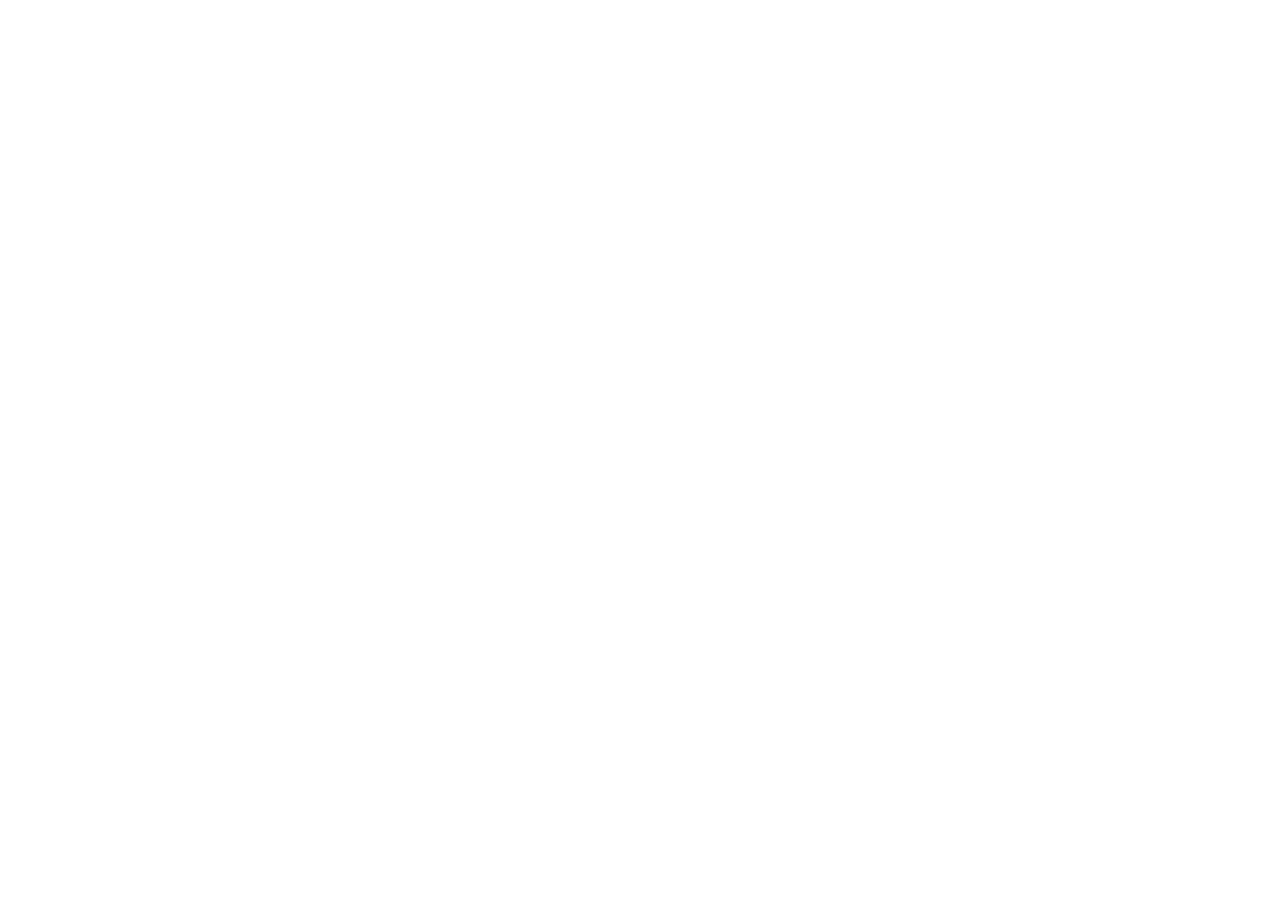
==== Bramhaand-Parallex/index.html @ b5f0dbc6 "Bramhaand Website - files Linked" ====
<!DOCTYPE html>
<html lang="en">
<head>
    <meta charset="UTF-8">
    <meta http-equiv="X-UA-Compatible" content="IE=edge">
    <meta name="viewport" content="width=device-width, initial-scale=1.0">
    <title>ब्रम्हांड-bramhaand</title>
    <link rel="stylesheet" href="css/style.css">
    <link rel="stylesheet" href="https://unpkg.com/swiper/swiper-bundle.min.css" />
</head>
<body>
    

    <script src="https://unpkg.com/swiper/swiper-bundle.min.js"></script>
    <script src="https://cdnjs.cloudflare.com/ajax/libs/gsap/3.7.0/gsap.min.js"></script>
    <script src="https://cdnjs.cloudflare.com/ajax/libs/parallax/3.1.0/parallax.min.js"></script> 
    <script src="js/script.js"></script>
</body>
</html>
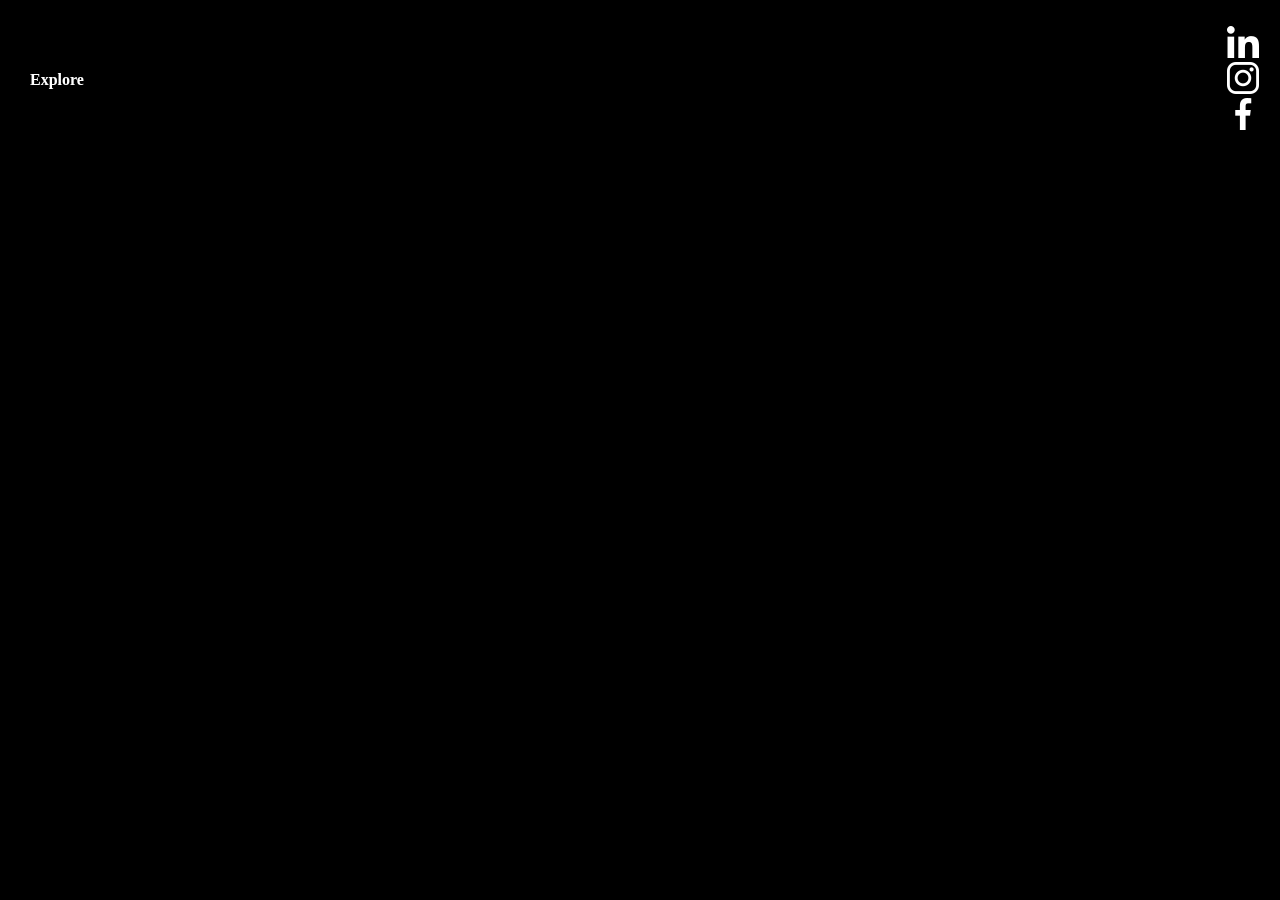
==== commit b9dc500e: "Social Icon & basic structure Added" ====
--- a/Bramhaand-Parallex/index.html
+++ b/Bramhaand-Parallex/index.html
@@ -9,7 +9,21 @@
     <link rel="stylesheet" href="https://unpkg.com/swiper/swiper-bundle.min.css" />
 </head>
 <body>
-    
+    <nav>
+    <div class="logo">Explore</div>
+    <div class="nav-list"></div>
+    <ul>
+        <li> <img src="images/linkedin.png" alt="linkedin"></li>
+        <li> <img src="images/instagram-logo.png" alt="linkedin"></li>
+        <li> <img src="images/facebook.png" alt="linkedin"></li>
+    </ul>
+    </nav>
+    <section id="sectionone" class="screen"></section>
+    <section id="sectionone" class="screen"></section>
+
+
+
+
 
     <script src="https://unpkg.com/swiper/swiper-bundle.min.js"></script>
     <script src="https://cdnjs.cloudflare.com/ajax/libs/gsap/3.7.0/gsap.min.js"></script>
--- a/Bramhaand-Parallex/css/style.css
+++ b/Bramhaand-Parallex/css/style.css
@@ -0,0 +1,53 @@
+body{
+    margin: 0;
+    padding: 0;
+    list-style: none;
+    box-sizing: border-box;
+    background: #000;
+    font-family: "Roboto";
+    overflow-x: hidden;
+
+}
+nav{
+    position: fixed;
+    z-index: 100;
+    width: 96%;
+    display: flex;
+    justify-content: space-between;
+    align-items: center;
+    padding: 10px 30px;
+}
+
+.logo{
+    color: #fff;
+    font-weight: 600;
+    font-size: 16px;
+}
+
+nav .nav-links ul{
+    display: flex;
+    flex-direction: row;
+}
+nav .nav-links ul li{
+    padding: 0 4px;
+    list-style: none;
+}
+
+nav .nav-links ul li img{
+
+    transform: scale(0.45);
+
+}
+
+
+
+
+
+
+
+
+
+
+
+
+
